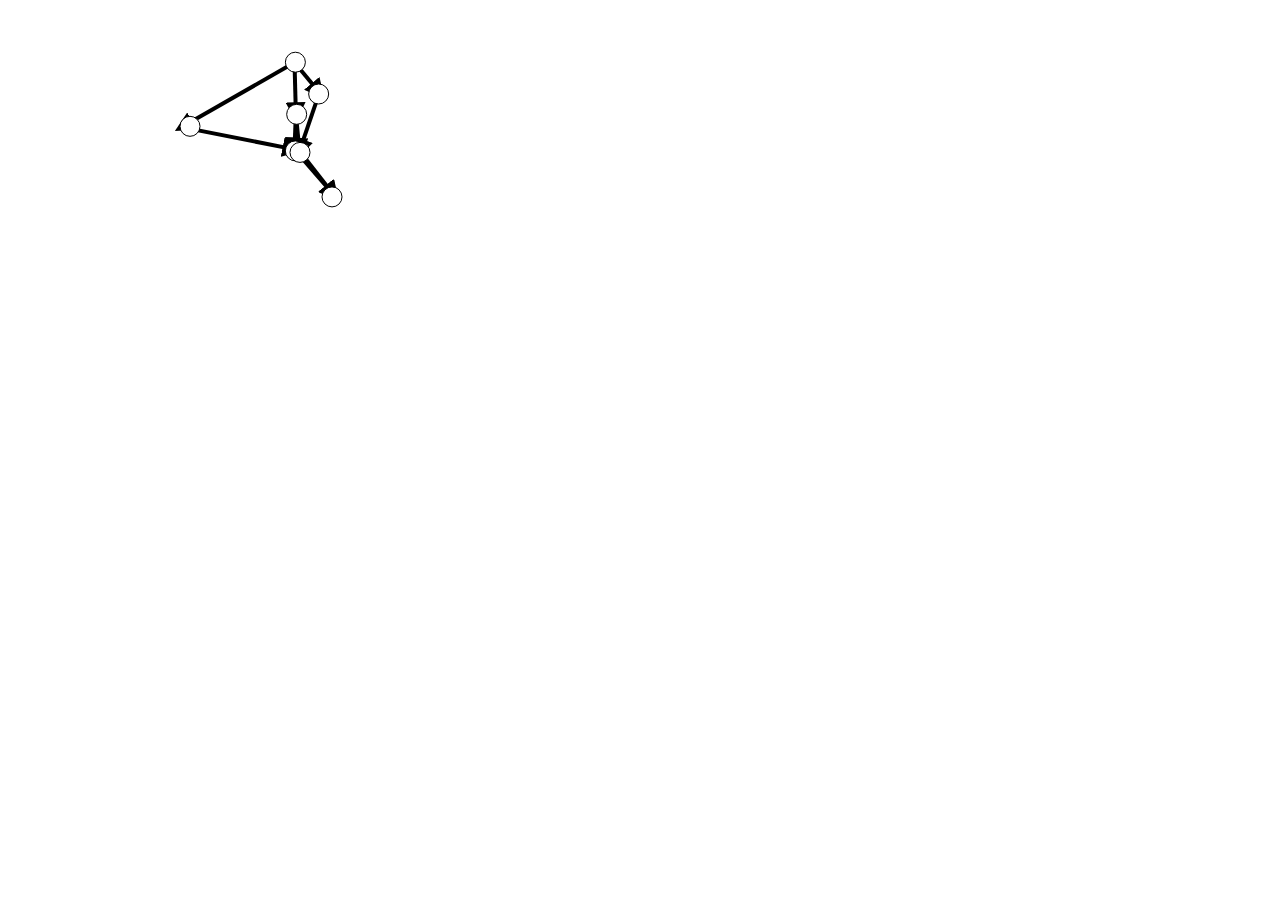
==== simple.html @ 6ce73e2e "simple" ====
<!DOCTYPE html>
<meta charset="utf-8">
<title>C3 Sandbox</title>
<body>
<script src="d3.v3.min.js"></script>
<script src="sprintf.min.js"></script>
<script type="text/javascript" src="simple.js"></script>
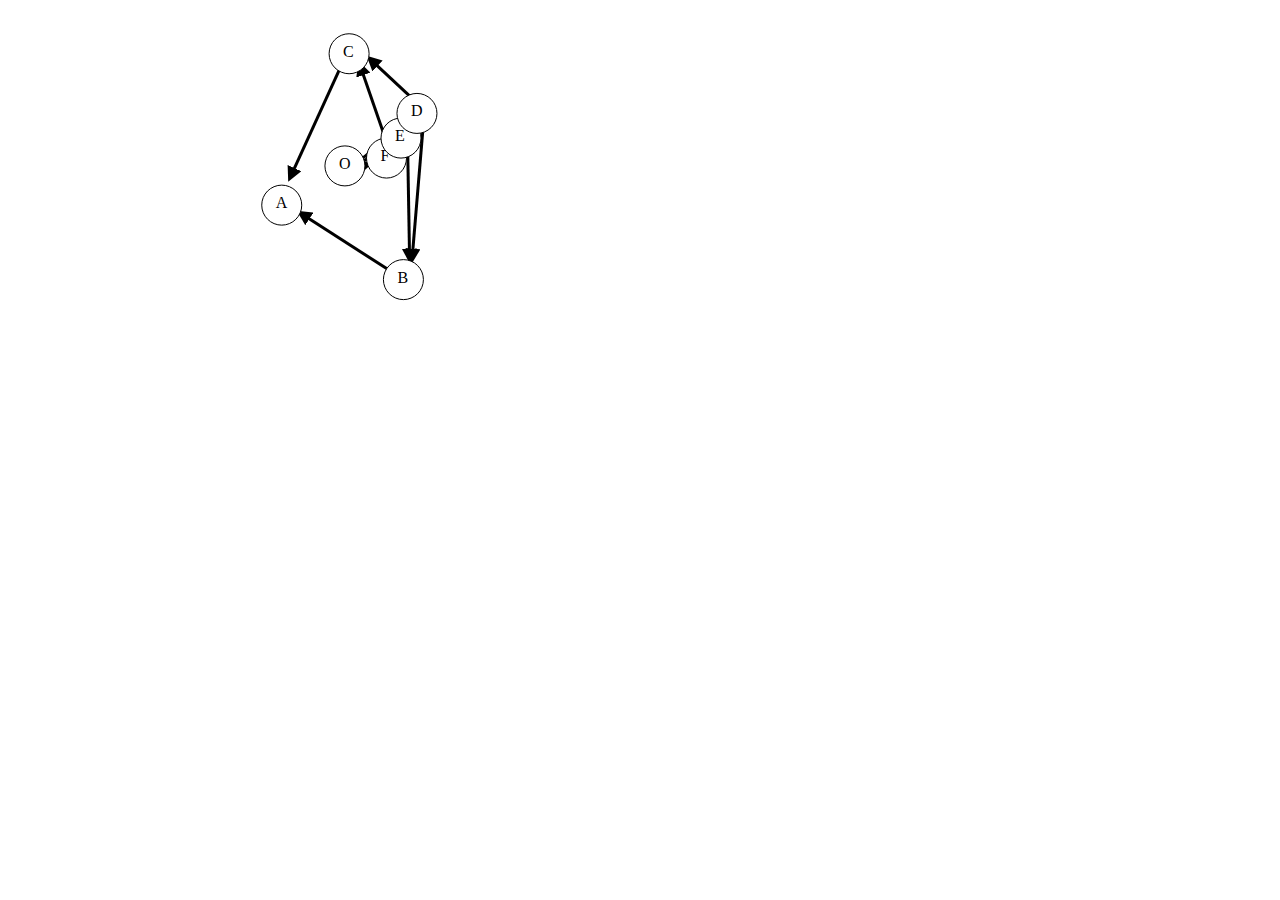
==== commit a3e1f7d4: "node names in place, ready for linearization overlay" ====
--- a/simple.html
+++ b/simple.html
@@ -1,7 +1,15 @@
 <!DOCTYPE html>
 <meta charset="utf-8">
 <title>C3 Sandbox</title>
+<link rel="stylesheet" href="c3sandbox.css">
+<script type="text/javascript">
+var c3sandbox = {};
+</script>
 <body>
 <script src="d3.v3.min.js"></script>
 <script src="sprintf.min.js"></script>
-<script type="text/javascript" src="simple.js"></script>
+<script src="simple.js"></script>
+<script type="text/javascript">
+  var renderer = new c3sandbox.render.RendersHierarchy({height: 400, width: 600});
+  renderer.draw();
+</script>
--- a/c3sandbox.css
+++ b/c3sandbox.css
@@ -0,0 +1,14 @@
+.link-edge {
+    stroke: black;
+    stroke-width: 3;
+}
+
+.linearized-arrow {
+    stroke: red;
+    stroke-width: 2;
+}
+
+.class-node-circle {
+    stroke: black;
+    fill: white;
+};
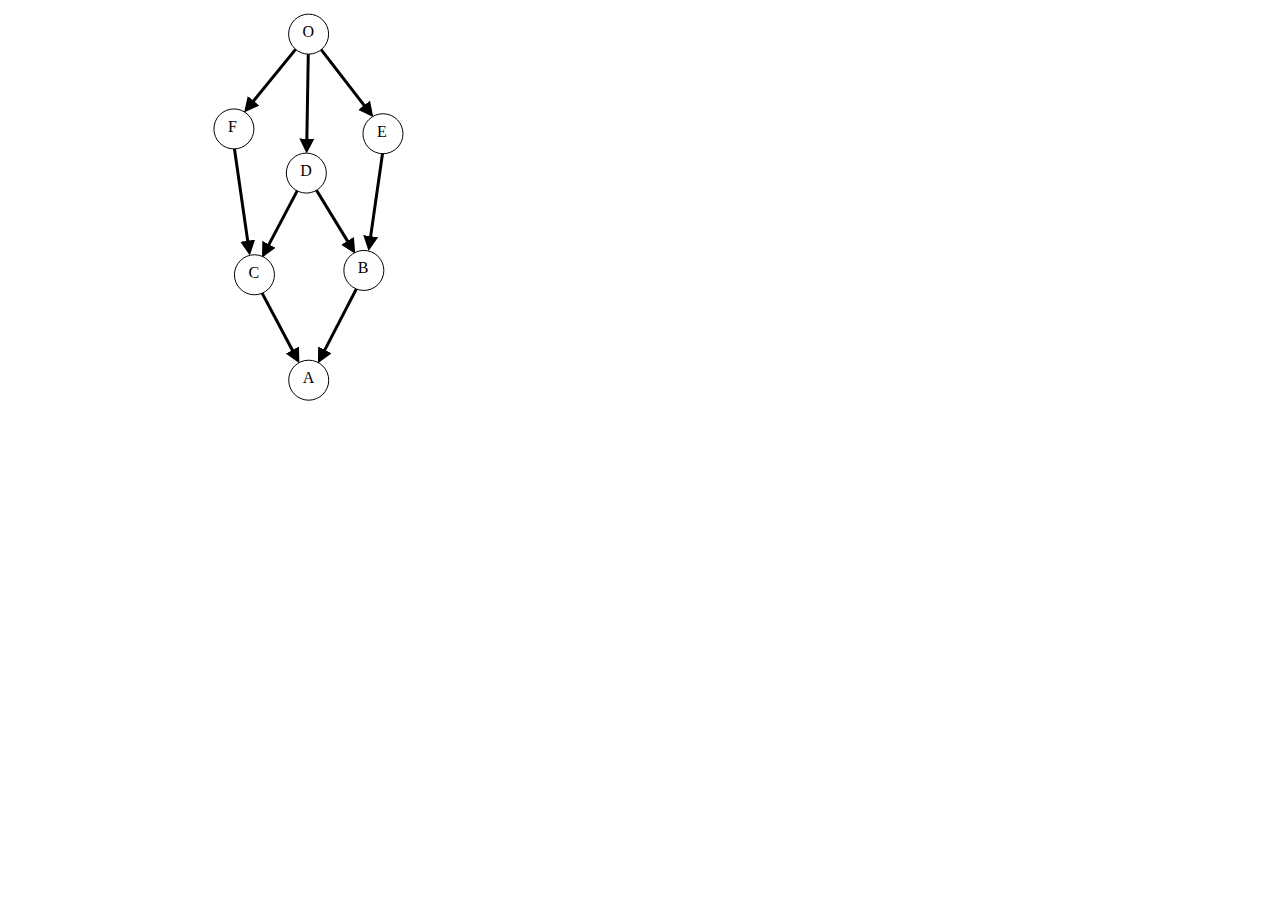
==== commit 8c219933: "wip -- edges not getting removed" ====
--- a/simple.html
+++ b/simple.html
@@ -8,8 +8,21 @@
 <body>
 <script src="d3.v3.min.js"></script>
 <script src="sprintf.min.js"></script>
+<script src="c3.js"></script>
 <script src="simple.js"></script>
 <script type="text/javascript">
+
+  // replace me
+  var env = {};
+  env.O = {name: 'O', bases: []};
+  env.F = {name: 'F', bases: [env.O]};
+  env.E = {name: 'E', bases: [env.O]};
+  env.D = {name: 'D', bases: [env.O]};
+  env.C = {name: 'C', bases: [env.D, env.F]};
+  env.B = {name: 'B', bases: [env.D, env.E]};
+  env.A = {name: 'A', bases: [env.B, env.C]};
+
+
   var renderer = new c3sandbox.render.RendersHierarchy({height: 400, width: 600});
-  renderer.draw();
+  renderer.render_from({environment: env});
 </script>
--- a/c3sandbox.css
+++ b/c3sandbox.css
@@ -1,6 +1,13 @@
 .link-edge {
+    fill: none;
     stroke: black;
     stroke-width: 3;
+}
+
+.linearized-edge {
+    fill: none;
+    stroke: red;
+    stroke-width: 2;
 }
 
 .linearized-arrow {
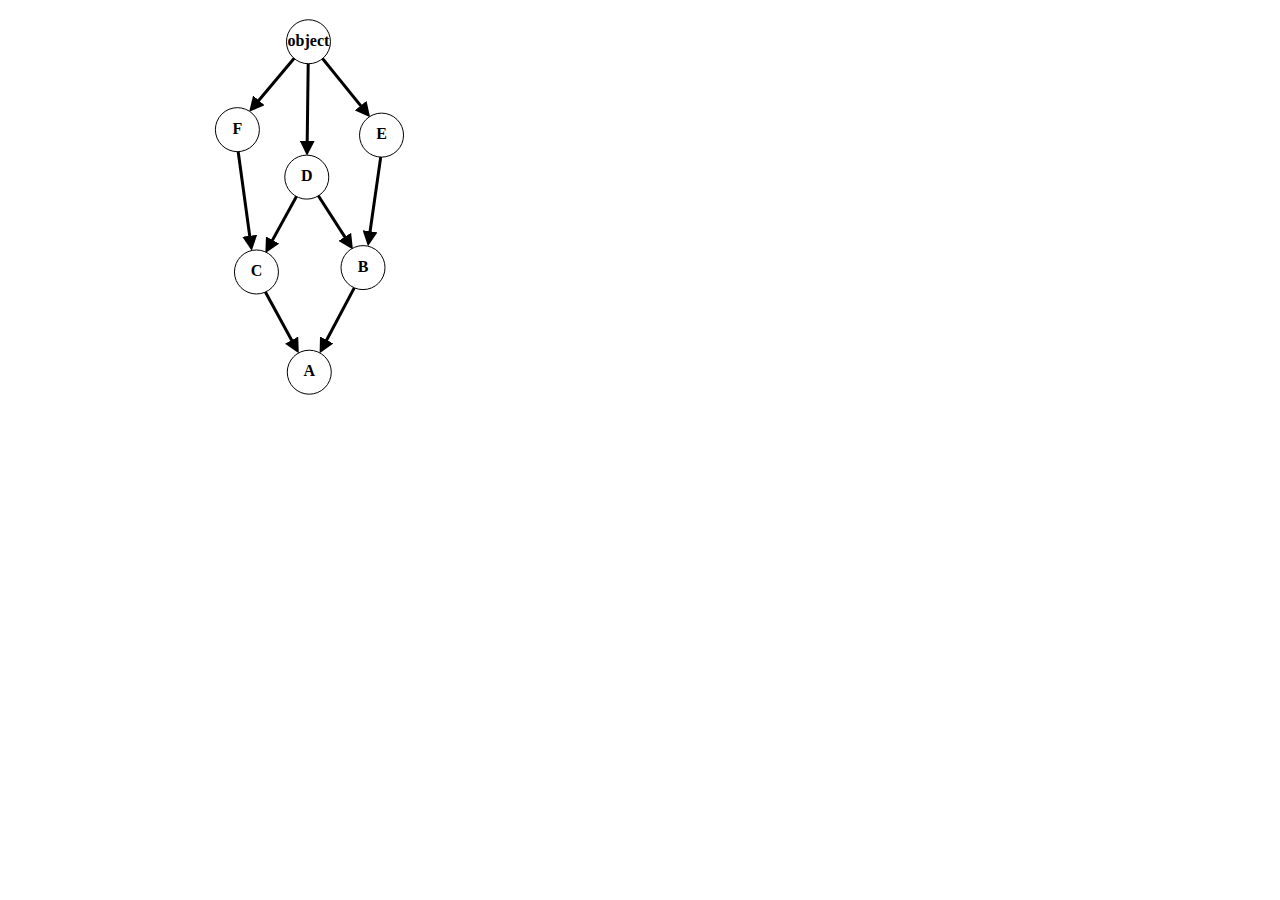
==== commit 1d081f5c: "font mucking and layout tweaking" ====
--- a/simple.html
+++ b/simple.html
@@ -14,7 +14,7 @@
 
   // replace me
   var env = {};
-  env.O = {name: 'O', bases: []};
+  env.O = {name: 'object', bases: []};
   env.F = {name: 'F', bases: [env.O]};
   env.E = {name: 'E', bases: [env.O]};
   env.D = {name: 'D', bases: [env.O]};
--- a/c3sandbox.css
+++ b/c3sandbox.css
@@ -19,3 +19,13 @@
     stroke: black;
     fill: white;
 };
+
+
+text {
+    font: 12px sans-serif;
+}
+
+text.node-text {
+    text-anchor: middle;
+    font-weight: bold;
+}
